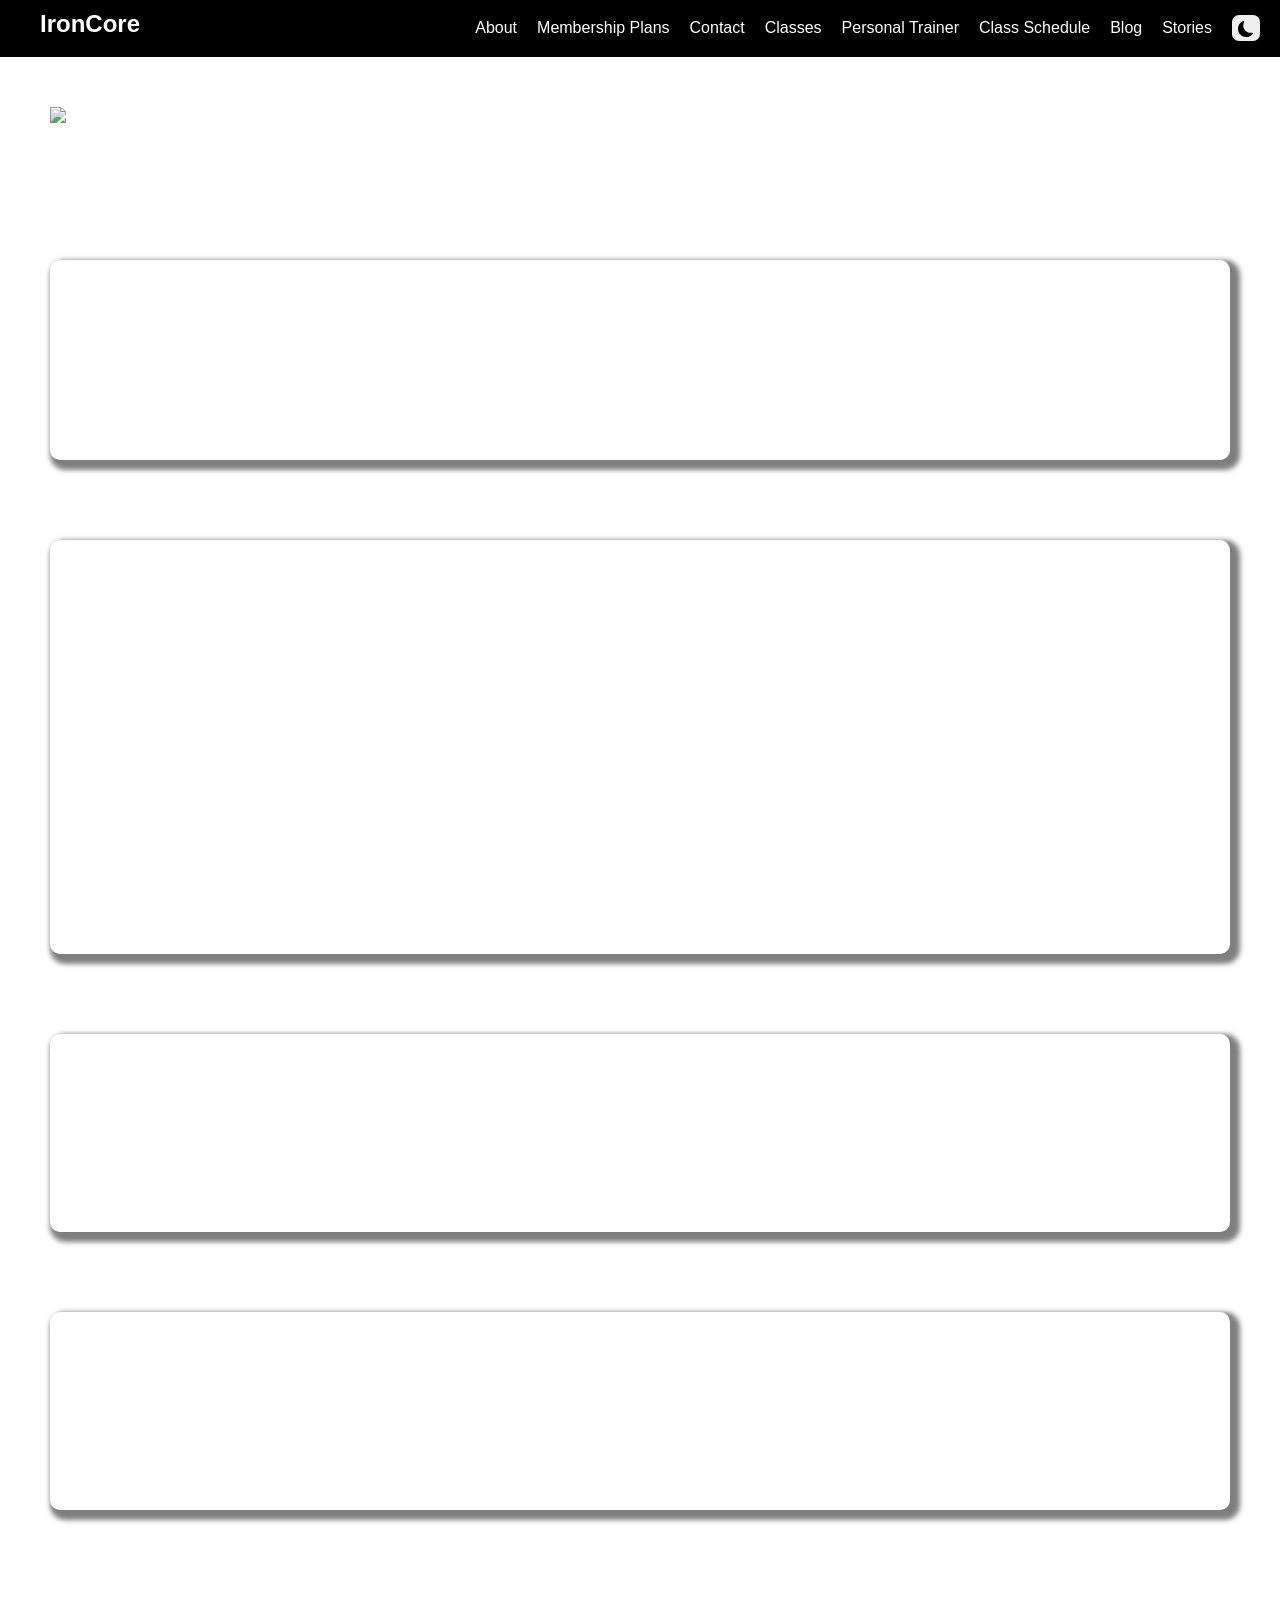
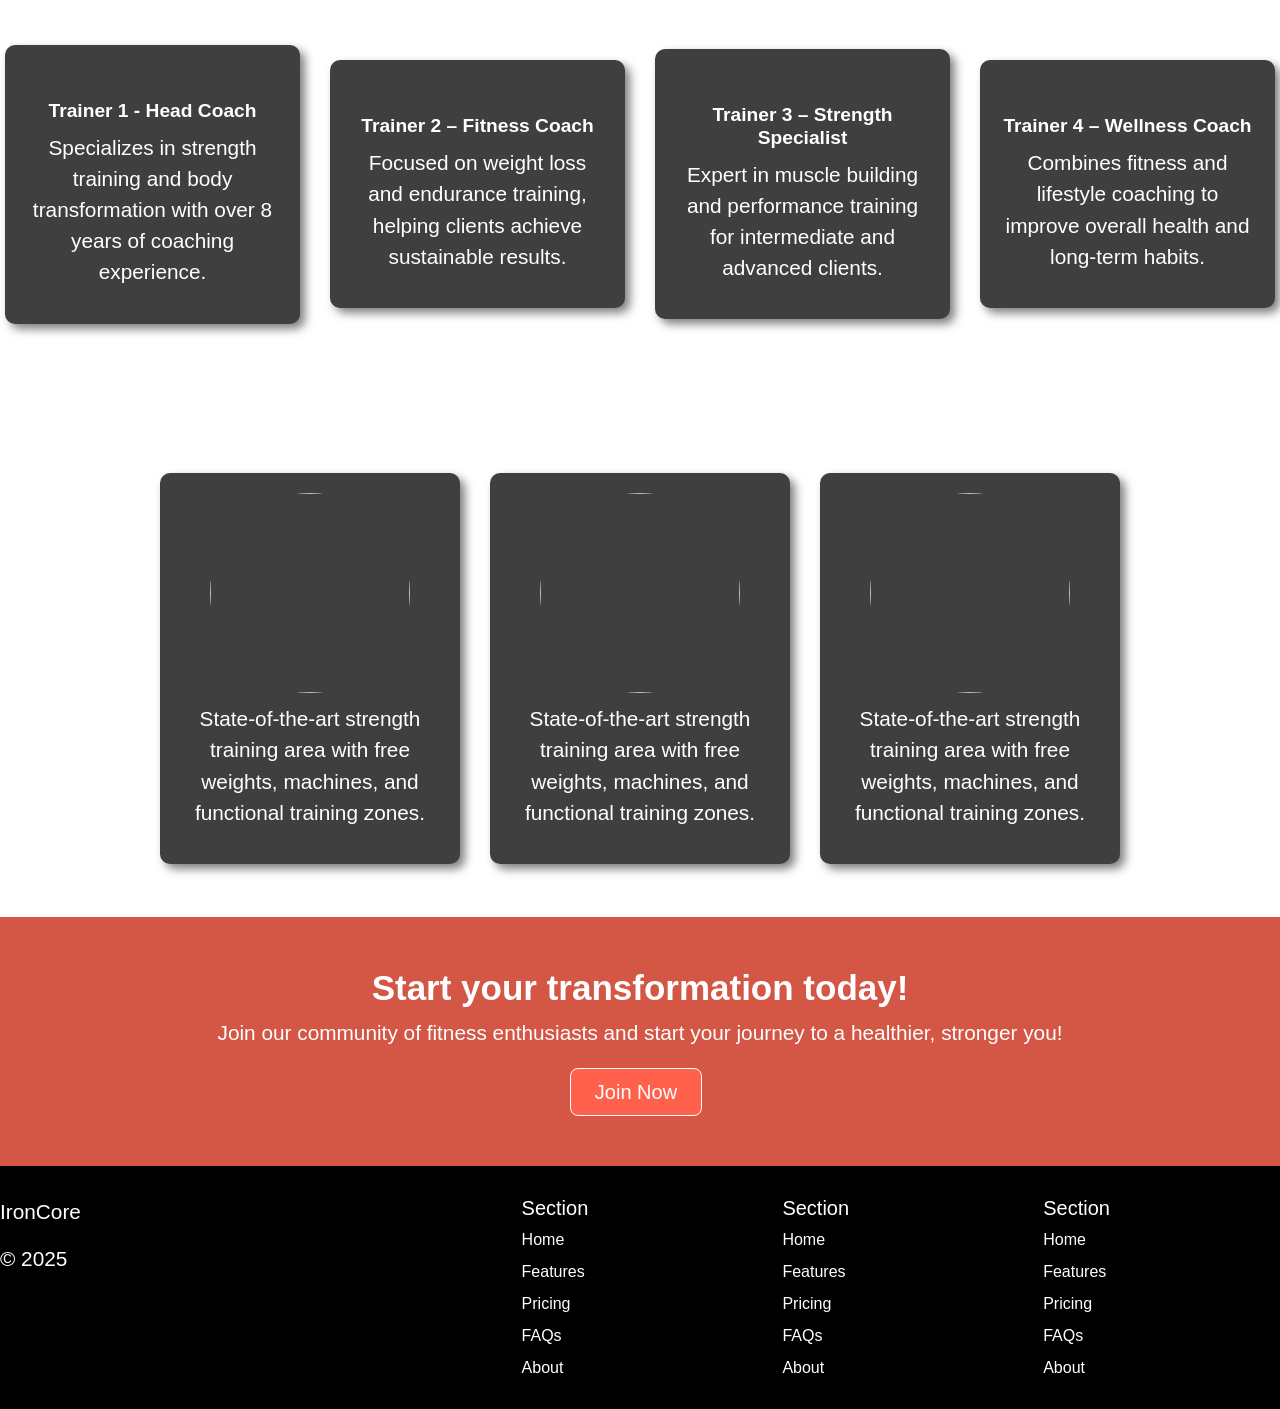
==== about.html @ df44e482 "Add files via upload" ====
<!DOCTYPE html>
<html lang="en">

<head>
    <meta charset="UTF-8">
    <meta name="viewport" content="width=device-width, initial-scale=1.0">
    <title>About</title>
    <link href="https://cdn.jsdelivr.net/npm/bootstrap@5.3.8/dist/css/bootstrap.min.css" rel="stylesheet"
        integrity="sha384-sRIl4kxILFvY47J16cr9ZwB07vP4J8+LH7qKQnuqkuIAvNWLzeN8tE5YBujZqJLB" crossorigin="anonymous">
    <link rel="stylesheet" href="style.css">
</head>

<body>
    <div class="header">
        <div class="header-left">
            <h3 class="logo"><a href="./index.html">IronCore </a></h3>
        </div>
        <div class="toggle">
            <button class="menu-toggle" aria-label="Toggle menu">☰</button>
        </div>
        <div>
            <ul class="Tlinks">
                <li><a class="headerlink" href="about.html">About</a></li>
                <li><a class="headerlink" href="membership.html">Membership Plans</a></li>
                <li><a class="headerlink" href="contact.html">Contact</a></li>
                <li><a class="headerlink" href="classes.html">Classes</a></li>
                <li><a class="headerlink" href="personaltrainer.html">Personal Trainer</a></li>
                <li><a class="headerlink" href="schedule.html">Class Schedule</a></li>
                <li><a class="headerlink" href="blog.html">Blog</a></li>
                <li><a class="headerlink" href="successstories.html">Stories</a></li>
                <li><button class="lightmode"><svg xmlns="http://www.w3.org/2000/svg" width="16" height="16"
                            fill="currentColor" class="bi bi-moon-fill" viewBox="0 0 16 16">
                            <path
                                d="M6 .278a.77.77 0 0 1 .08.858 7.2 7.2 0 0 0-.878 3.46c0 4.021 3.278 7.277 7.318 7.277q.792-.001 1.533-.16a.79.79 0 0 1 .81.316.73.73 0 0 1-.031.893A8.35 8.35 0 0 1 8.344 16C3.734 16 0 12.286 0 7.71 0 4.266 2.114 1.312 5.124.06A.75.75 0 0 1 6 .278" />
                        </svg></button></li>
            </ul>
        </div>
    </div>
    <div class="align-items-center info">
        <div class="header-pic"> <img src="images/Gym Photoshoot.png" class=" couple" alt="Bootstrap Themes"
                loading="lazy"> </div>
        <div class="about">
            <h2 class="fw-bold mb-3 about-header">Built for Those Who Want <br>More Than Average
            </h2>

        </div>
    </div>
    <div class="about">
        <div class="background">
            <p class="about-infotext story">At IronCore Fitness Club, we don’t believe in shortcuts <br>we believe in
                discipline,
                structure, and
                real transformation.
                <br>Our mission is to help you build strength, confidence, and a lifestyle you’re proud of.
            </p>
        </div>
    </div>

    <div class="background">
        <div class="header-text">
            <h2 class="header-text-text story-header">Our Story</h2>
        </div>
        <div>
            <p class="story">IronCore Fitness Club was founded with a simple goal to create a space where everyday
                people can achieve extraordinary
                results. <br> We saw too many gyms filled with confusion, lack of guidance, and inconsistent results. So
                we built something different
                a results-driven fitness environment focused on structure, accountability, and expert coaching. <br>
                From beginners taking their first step into fitness to experienced individuals pushing their limits,
                IronCore is
                designed to support every stage of your journey.</p>
        </div>
    </div>
    <div class="background">
        <div class="header-text">
            <h2 class="header-text-text story-header">Our Mission</h2>
        </div>
        <div>
            <p class="story">To help individuals unlock their full physical and mental potential through structured
                training, expert guidance, and a
                supportive fitness community.</p>
        </div>
    </div>
    <div class="background">
        <div class="header-text">
            <h2 class="header-text-text story-header">Our Vision</h2>
        </div>
        <div>
            <p class="story">To become a leading fitness brand known for delivering real, measurable transformations and
                redefining what it means to
                train with purpose..</p>
        </div>
    </div>
    <div>
        <div class="header-text">
            <h2 class="header-text-text story-header">Meet Our Coaches</h2>
        </div>
    </div>
    <div class="coaches mb-5">
        <div class="coach-card">
            <div><img src="images/Coach1.jfif" alt="" width="200px"></div>
            <div>
                <h3 class="coach-name">Trainer 1 - Head Coach</h3>
                <p>Specializes in strength training and body transformation with over 8 years of coaching experience.
                </p>
            </div>
        </div>
        <div class="coach-card">
            <div><img src="images/Coach1.jfif" alt="" width="200px"></div>
            <div>
                <h3 class="coach-name">Trainer 2 – Fitness Coach</h3>
                <p>Focused on weight loss and endurance training, helping clients achieve sustainable results.</p>
            </div>
        </div>
        <div class="coach-card">
            <div><img src="images/Coach1.jfif" alt="" width="200px"></div>
            <div>
                <h3 class="coach-name">Trainer 3 – Strength Specialist</h3>
                <p>Expert in muscle building and performance training for intermediate and advanced clients.</p>
            </div>
        </div>
        <div class="coach-card">
            <div><img src="images/Coach1.jfif" alt="" width="200px"></div>
            <div>
                <h3 class="coach-name">Trainer 4 – Wellness Coach</h3>
                <p>Combines fitness and lifestyle coaching to improve overall health and long-term habits.</p>
            </div>
        </div>
    </div>
    <div>
        <div class="header-text">
            <h2 class="header-text-text story-header">Our Facilities</h2>
        </div>
    </div>
    <div>
        <div class="header-text">
            <h3>Train in a space designed for performance and comfort.</h3>
        </div>
        <div class="coaches">
            <div class="train-card">
                <img src="" alt="" width="200px" height="200px" class="train-img">
                <p>State-of-the-art strength training area with free weights, machines, and functional training zones.
                </p>
            </div>
            <div class="train-card">
                <img src="" alt="" width="200px" height="200px" class="train-img">
                <p>State-of-the-art strength training area with free weights, machines, and functional training zones.
                </p>
            </div>
            <div class="train-card">
                <img src="" alt="" width="200px" height="200px" class="train-img">
                <p>State-of-the-art strength training area with free weights, machines, and functional training zones.
                </p>
            </div>
        </div>
    </div>
    <div class="ready mt-5">
        <div class="ready-text">
            <h3 class="header-text-text">Start your transformation today!</h3>
            <p>Join our community of fitness enthusiasts and start your journey to a healthier, stronger you!</p>
        </div>
        <div class="ready-buttons">
            <button type="button" class="btn btn-primary btn-lg px-4 me-md-2 bt1">Join Now</button>
        </div>
    </div>
    <footer class="row row-cols-md-5">
        <div class="mb-3">
            <p class="footer-text">IronCore</p>
            <p class="footer-text">© 2025</p>
        </div>
        <div class="col mb-3"></div>
        <div class="col mb-3">
            <h5>Section</h5>
            <ul class="nav flex-column">
                <li class="nav-item mb-2"><a href="#" class="nav-link p-0 footer-text">Home</a></li>
                <li class="nav-item mb-2"><a href="#" class="nav-link p-0 footer-text">Features</a></li>
                <li class="nav-item mb-2"><a href="#" class="nav-link p-0 footer-text">Pricing</a></li>
                <li class="nav-item mb-2"><a href="#" class="nav-link p-0 footer-text">FAQs</a></li>
                <li class="nav-item mb-2"><a href="#" class="nav-link p-0 footer-text">About</a></li>
            </ul>
        </div>
        <div class="col mb-3">
            <h5>Section</h5>
            <ul class="nav flex-column">
                <li class="nav-item mb-2"><a href="#" class="nav-link p-0 footer-text">Home</a></li>
                <li class="nav-item mb-2"><a href="#" class="nav-link p-0 footer-text">Features</a></li>
                <li class="nav-item mb-2"><a href="#" class="nav-link p-0 footer-text">Pricing</a></li>
                <li class="nav-item mb-2"><a href="#" class="nav-link p-0 footer-text">FAQs</a></li>
                <li class="nav-item mb-2"><a href="#" class="nav-link p-0 footer-text">About</a></li>
            </ul>
        </div>
        <div class="col mb-3">
            <h5>Section</h5>
            <ul class="nav flex-column">
                <li class="nav-item mb-2"><a href="#" class="nav-link p-0 footer-text">Home</a></li>
                <li class="nav-item mb-2"><a href="#" class="nav-link p-0 footer-text">Features</a></li>
                <li class="nav-item mb-2"><a href="#" class="nav-link p-0 footer-text">Pricing</a></li>
                <li class="nav-item mb-2"><a href="#" class="nav-link p-0 footer-text">FAQs</a></li>
                <li class="nav-item mb-2"><a href="#" class="nav-link p-0 footer-text">About</a></li>
            </ul>
        </div>
    </footer>
</body>
<script src="https://cdn.jsdelivr.net/npm/bootstrap@5.3.8/dist/js/bootstrap.bundle.min.js"
    integrity="sha384-FKyoEForCGlyvwx9Hj09JcYn3nv7wiPVlz7YYwJrWVcXK/BmnVDxM+D2scQbITxI"
    crossorigin="anonymous"></script>
<script src="/script.js"></script>

</html>
---- style.css ----
body {
    font-family: Arial, sans-serif;
    margin: 0;
    padding: 0;
    background-image: url('images/background1.jpg');
    background-repeat: no-repeat;
    background-size: cover;
    background-attachment: scroll;
}

p {
    font-size: 1.3rem;
}

.info {
    background-image: url('images/background.jpg');
    background-size: cover;
    background-repeat: no-repeat;
    color: white;
    height: fit-content;
    width: 100vw;
    display: flex;
}

.header {
    display: flex;
    justify-content: space-between;
    align-items: center;
    padding-left: 40px;
    padding-right: 20px;
    background-color: black;
    padding-top: 10px;
    padding-bottom: 10px;
    position: relative;
}

.header-left {
    display: flex;
    align-items: center;
    gap: 12px;
}

.menu-toggle {
    display: none;
    border: 1px solid white;
    background: transparent;
    color: white;
    font-size: 1.5rem;
    border-radius: 6px;
    width: 42px;
    height: 42px;
    cursor: pointer;
}

.header-pic {
    margin-right: 400px;
    margin-left: 50px;
}

.couple {
    width: 280px;
    height: auto;
}

.logo {
    color: white;
    font-size: 24px;
    font-weight: bold;
}

.Tlinks {
    list-style-type: none;
    display: flex;
    gap: 20px;
    align-items: center;
    margin: 0;
    padding: 0;
}

.Tlinks li {
    margin: 0;
}

a {
    color: white;
    text-decoration: none;
}

a:hover {
    background-color: rgb(212, 86, 69);
    padding: 5px;
    border-radius: 5px;
}

.infotext {
    color: white;
}

.bt1 {
    background-color: rgb(212, 86, 69);
    border: none;
}

.bt1:hover {
    background-color: rgb(255, 99, 71);
}

.bt2 {
    color: white;
    border-color: white;
}

.al {
    margin-top: 50px;
}

.header-text {
    color: white;
    text-align: center;
}

.why {
    margin-top: 50px;
}

.header-text-text {
    font-size: 35px;
    font-weight: bolder;
}

.container {
    background-color: none;
}

.card-body {
    /* Adjust the height of the card body to ensure all cards have the same height */
    min-height: 230px;
}

.cola {
    margin: 50px 0px;
    display: flex;
    gap: 50px;
    padding: 0px 150px;
}

.back {
    border-color: #b1b1b1;
    border-radius: 10px;
    box-shadow: 5px 5px 5px 5px rgba(0, 0, 0, 0.5);
    padding-bottom: 20px;
    padding-top: 20px;
}

.card-title {
    font-size: 20px;
    font-weight: bold;
    margin-bottom: 10px;
}

.card-img {
    /* Ensure all card images have the same height for a uniform look */
    max-height: 400px;
}

.card {
    background-color: rgb(51, 47, 47);
    color: white;
    box-shadow: 5px 5px 10px rgba(0, 0, 0, 0.5);
}

.slide {
    margin-top: 50px;
    margin-right: 50px;
    margin-left: 100px;
    align-items: center;
}

.d-block {
    max-height: 300px;
    max-width: 300px;
}

.carousel-item img {
    width: auto;
    margin-left: 420px;
}

.pricing {
    padding-right: 200px;
    padding-left: 200px;
}

.card {
    min-height: 350px;
}

.mid-card {
    /* everything with mid is modifying the middle pricing card in home page */
    background-color: rgb(212, 86, 69);
    color: white;
    box-shadow: 5px 5px 10px rgba(0, 0, 0, 0.5);
}

.mid {
    color: white;
    background-color: rgb(51, 47, 47);
}

.mid:hover {
    background-color: rgb(15, 9, 8);
    color: white;
}

.btn-primary {
    background-color: rgb(255, 97, 76);
    border: 1px solid rgb(255, 255, 255);
}

.btn-primary:hover {
    background-color: rgb(235, 65, 35);
}

.ready {
    background-color: rgb(212, 86, 69);
    color: white;
    padding-top: 50px;
    padding-bottom: 50px;
    text-align: center;
}

.ready-buttons {
    display: flex;
    justify-content: center;
    gap: 20px;
    margin-top: 20px;
}

.bt1:hover {
    background-color: rgb(255, 38, 0);
    color: white;
}

.bt2:hover {
    background-color: rgb(255, 255, 255);
    color: rgb(0, 0, 0);
}

footer {
    background-color: black;
    padding-top: 30px;
    padding-bottom: 5px;
}

.footer-text,
h5 {
    color: white;
}

.lightmode {
    border-radius: 25%;
    border: none;
}

@media (max-width: 6500px) and (max-width: 1024px) {
    body {
        padding: 0px;
        font-size: 0.8rem;
        margin: 0px;
    }

    .info {
        height: 200px;
    }

    .header-image {
        margin-top: 14px;
        max-width: 40vw;
        height: auto;
    }

    .header-pic {
        margin-right: 1px;
        margin-left: 5px;
    }

    .start {
        display: flex;
        flex-direction: column;
        align-items: center;
    }

    .infotext,
    .bt1,
    .bt2 {
        font-size: 0.8rem;
    }

    .bt1,
    .bt2 {
        width: 200px;
    }

    .buttons {
        padding-left: 0px;
    }

    .Tlinks {
        display: none;
        position: absolute;
        top: 60px;
        right: 5px;
        flex-direction: column;
        background-color: #000;
        border: 1px solid rgba(255, 255, 255, 0.2);
        border-radius: 8px;
        width: min(95vw, 160px);
        padding: 5px;
        z-index: 50;
    }

    .Tlinks.open {
        display: flex;
    }

    .Tlinks li {
        margin-bottom: 10px;
    }

    .menu-toggle {
        display: inline-flex;
        justify-content: center;
        position: absolute;
        top: 12px;
        right: 12px;
    }

    .slide {
        margin-right: 0px;
        margin-left: 0px;
        margin-top: 40px;
    }

    .carousel-item img {
        margin-left: 90px;
        max-width: 200px
    }

    .pricing {
        padding-right: 0px;
        padding-left: 0px;
        margin: 40px;
    }

    .card {
        max-height: 1000px;
        margin-right: auto 30px;
    }

    .header-text-text {
        font-size: 1.5rem;
    }

    .ready {
        padding: 20px 30px;
        width: 100%;
    }

    .ready-buttons {
        gap: 10px;
        padding-right: 10px;
        padding-left: 10px;
    }

    .ready-buttons .bt1,
    .ready-buttons .bt2 {
        width: 200px;
    }

    .header-text {
        margin-top: 40px;
    }

    .al {
        margin: 40px 30px;
    }

    footer {
        padding-left: 20px;
        display: flex;
        flex-direction: row;
    }

    .cola {
        display: block;
        padding: 0px 20px;
        margin-top: 20px;
    }
}

/* Tablet and iPad styles */
@media (min-width: 600px) and (max-width: 1024px) {
    body {
        font-size: 0.9rem;
    }

    .header {
        padding-left: 20px;
        padding-right: 20px;
    }

    .menu-toggle {
        display: inline-flex;
        position: absolute;
        top: 12px;
        right: 12px;
        justify-content: center;
    }

    .Tlinks {
        display: none;
        position: absolute;
        top: 60px;
        right: 5px;
        flex-direction: column;
        background-color: #000;
        border: 1px solid rgba(255, 255, 255, 0.2);
        border-radius: 8px;
        width: min(95vw, 220px);
        padding: 5px;
        z-index: 50;
    }

    .Tlinks.open {
        display: flex;
    }

    .info {
        flex-direction: column;
        align-items: center;
        gap: 16px;
    }

    .header-pic {
        width: 100%;
        max-width: 600px;
        margin: 0 auto;
        display: flex;
        justify-content: center;
        align-items: stretch;
    }

    .header-image {
        width: 100%;
        height: 100%;
        object-fit: cover;
        max-height: 380px;
    }

    .start {
        width: 100%;
        text-align: center;
    }
}

/*about page*/
.about {
    text-align: center;
    color: white;
    font-size: 1.5rem;
    margin-top: 30px;
}

.background {
    margin: 80px 50px;
    border-color: #b1b1b1;
    border-radius: 10px;
    box-shadow: 5px 5px 5px 5px rgba(0, 0, 0, 0.5);
    padding-bottom: 20px;
    padding-top: 20px;
}

.story-header {
    margin-top: 20px;
}

.header-text {
    margin-top: 0px;
}

.story {
    color: white;
    font-size: 1.5rem;
    text-align: center;
    word-spacing: 5px;
    padding: 0px 150px;
}

.coaches {
    display: flex;
    flex-direction: row;
    justify-content: center;
    align-items: center;
    gap: 30px;
    padding: 5px;
}

.coach-card {
    background-color: rgb(63, 63, 63);
    color: white;
    box-shadow: 5px 5px 10px rgba(0, 0, 0, 0.5);
    border-radius: 10px;
    padding: 20px;
    width: 300px;
    max-height: 430px;
    text-align: center;
    transition: ease-in-out 0.3s;
}

.coach-card:hover {
    color: white;
    transform: scale(1.05);
}

.coach-name {
    font-size: 1.2rem;
    font-weight: bold;
    margin: 10px 0px;
}

.train-card {
    background-color: rgb(63, 63, 63);
    color: white;
    box-shadow: 5px 5px 10px rgba(0, 0, 0, 0.5);
    border-radius: 10px;
    padding: 20px;
    width: 300px;
    max-height: fit-content;
    text-align: center;
}

.train-img {
    background-color: rgb(63, 63, 63);
    border-radius: 50%;
    margin-bottom: 10px;
}

@media (max-width: 600px) and (max-width: 1024px) {
    .about-intro {
        max-height: 10px;
    }

    .couple {
        width: 220px;
        height: auto;
    }

    .about-header {
        font-size: 1.1rem;
        font-weight: bolder;
    }

    .about {
        font-size: 1rem;
        padding: 0px 20px;
    }

    .story {
        font-size: 1rem;
        padding: 0px 30px;
    }

    .background {
        margin: 30px 30px;
    }

    .coaches {
        flex-direction: column;
        gap: 20px;
    }

    .coach-card {
        padding: 5px 10px;
        max-height: fit-content;
    }
}
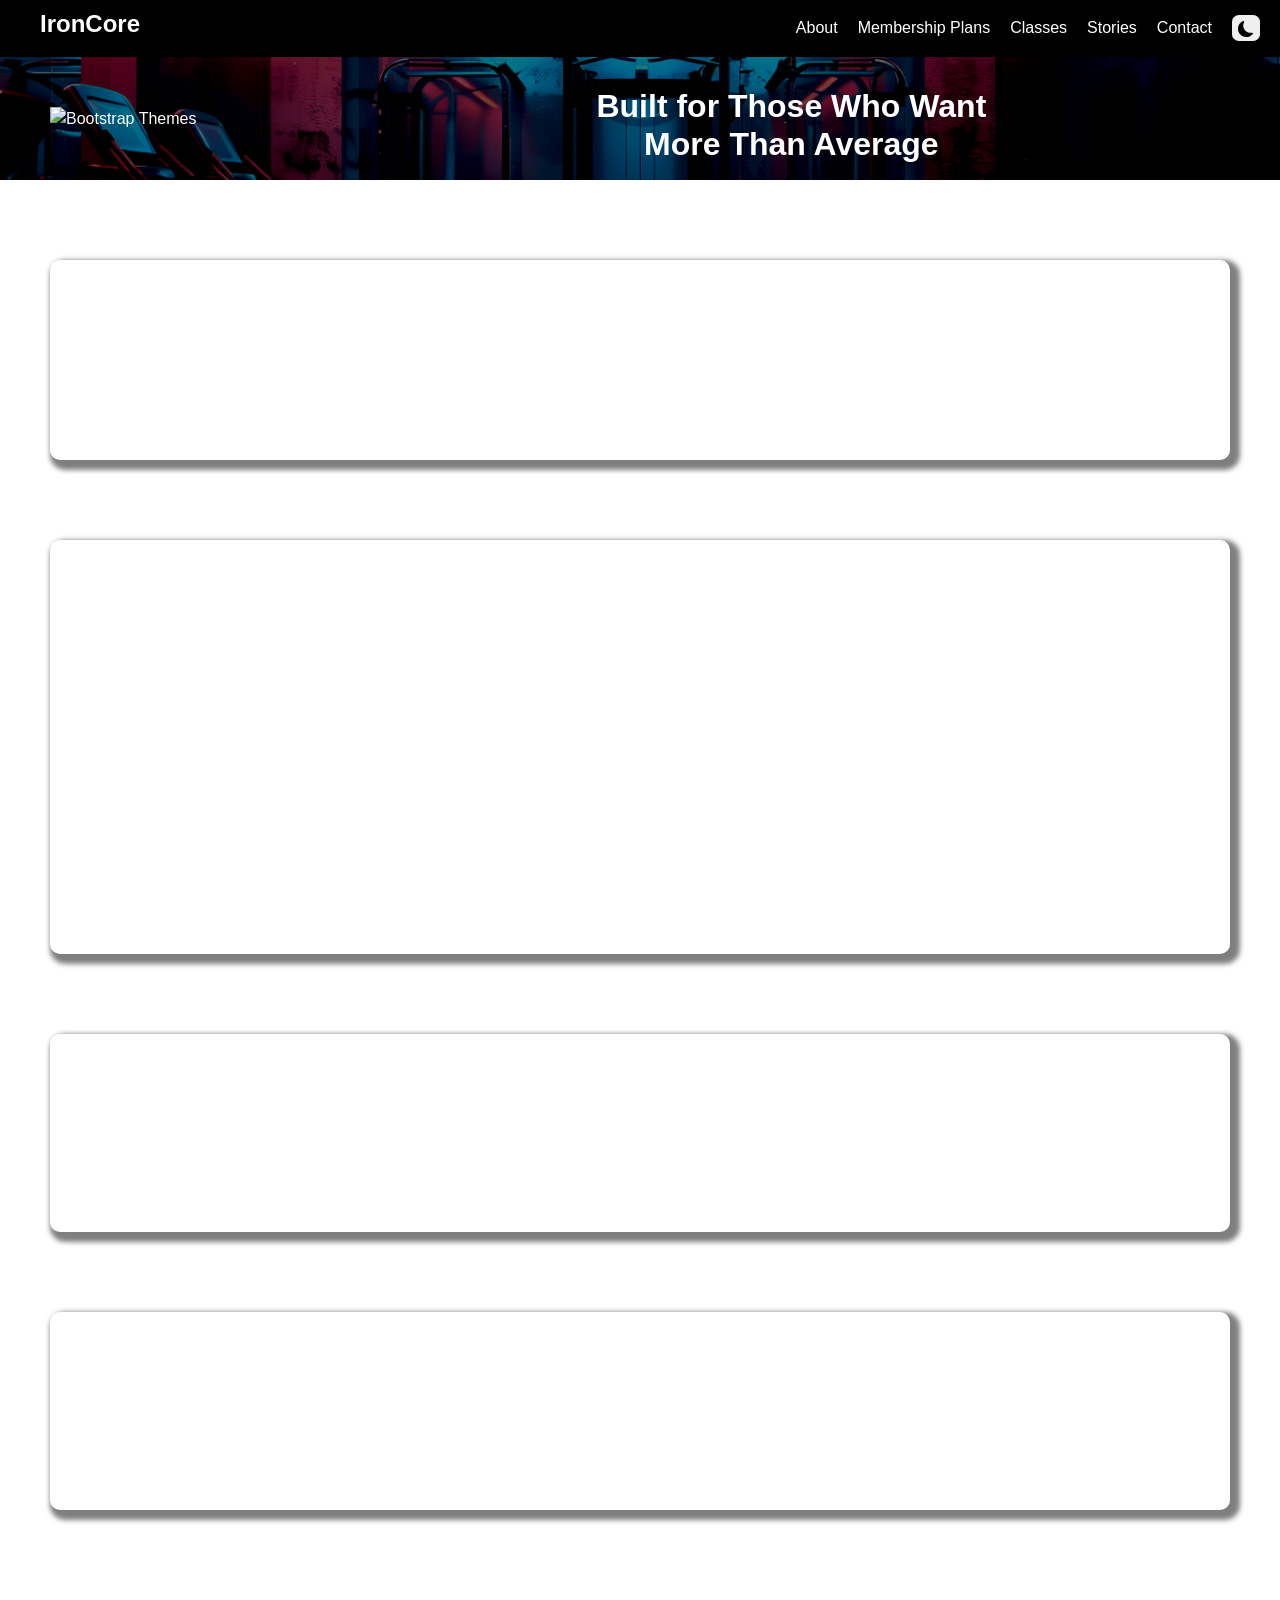
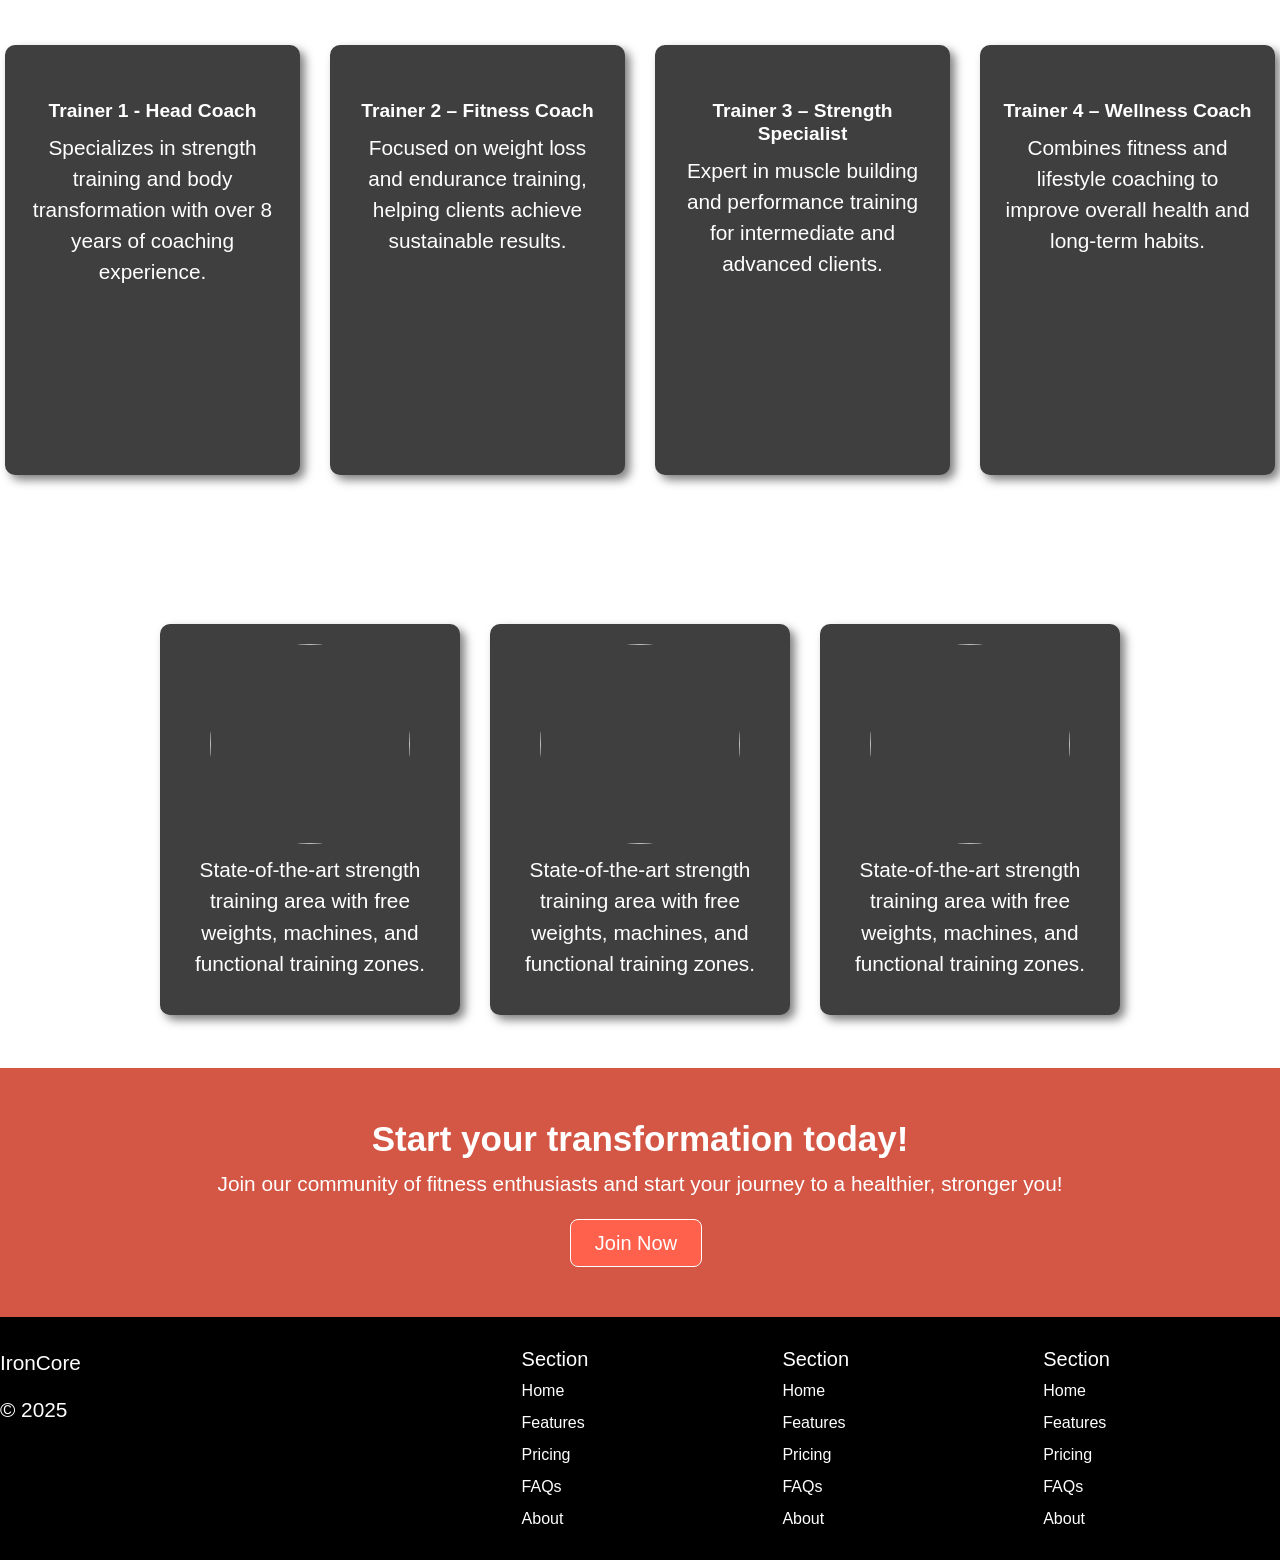
==== commit 80eed960: "the first three pages of my gym website" ====
--- a/about.html
+++ b/about.html
@@ -20,14 +20,11 @@
         </div>
         <div>
             <ul class="Tlinks">
-                <li><a class="headerlink" href="about.html">About</a></li>
-                <li><a class="headerlink" href="membership.html">Membership Plans</a></li>
-                <li><a class="headerlink" href="contact.html">Contact</a></li>
-                <li><a class="headerlink" href="classes.html">Classes</a></li>
-                <li><a class="headerlink" href="personaltrainer.html">Personal Trainer</a></li>
-                <li><a class="headerlink" href="schedule.html">Class Schedule</a></li>
-                <li><a class="headerlink" href="blog.html">Blog</a></li>
-                <li><a class="headerlink" href="successstories.html">Stories</a></li>
+                <li><a class="headerlink" href="/about.html">About</a></li>
+                <li><a class="headerlink" href="/membership.html">Membership Plans</a></li>
+                <li><a class="headerlink" href="/classes.html">Classes</a></li>
+                <li><a class="headerlink" href="/successstories.html">Stories</a></li>
+                <li><a class="headerlink" href="/contact.html">Contact</a></li>
                 <li><button class="lightmode"><svg xmlns="http://www.w3.org/2000/svg" width="16" height="16"
                             fill="currentColor" class="bi bi-moon-fill" viewBox="0 0 16 16">
                             <path
@@ -37,7 +34,7 @@
         </div>
     </div>
     <div class="align-items-center info">
-        <div class="header-pic"> <img src="images/Gym Photoshoot.png" class=" couple" alt="Bootstrap Themes"
+        <div class="header-pic"> <img src="images/Gym Photoshoot.png" class="couple" alt="Bootstrap Themes"
                 loading="lazy"> </div>
         <div class="about">
             <h2 class="fw-bold mb-3 about-header">Built for Those Who Want <br>More Than Average
--- a/style.css
+++ b/style.css
@@ -1,586 +1,636 @@
-body {
-    font-family: Arial, sans-serif;
-    margin: 0;
-    padding: 0;
-    background-image: url('images/background1.jpg');
-    background-repeat: no-repeat;
-    background-size: cover;
-    background-attachment: scroll;
-}
-
-p {
-    font-size: 1.3rem;
-}
-
-.info {
-    background-image: url('images/background.jpg');
-    background-size: cover;
-    background-repeat: no-repeat;
-    color: white;
-    height: fit-content;
-    width: 100vw;
-    display: flex;
-}
-
-.header {
-    display: flex;
-    justify-content: space-between;
-    align-items: center;
-    padding-left: 40px;
-    padding-right: 20px;
-    background-color: black;
-    padding-top: 10px;
-    padding-bottom: 10px;
-    position: relative;
-}
-
-.header-left {
-    display: flex;
-    align-items: center;
-    gap: 12px;
-}
-
-.menu-toggle {
-    display: none;
-    border: 1px solid white;
-    background: transparent;
-    color: white;
-    font-size: 1.5rem;
-    border-radius: 6px;
-    width: 42px;
-    height: 42px;
-    cursor: pointer;
-}
-
-.header-pic {
-    margin-right: 400px;
-    margin-left: 50px;
-}
-
-.couple {
-    width: 280px;
-    height: auto;
-}
-
-.logo {
-    color: white;
-    font-size: 24px;
-    font-weight: bold;
-}
-
-.Tlinks {
-    list-style-type: none;
-    display: flex;
-    gap: 20px;
-    align-items: center;
-    margin: 0;
-    padding: 0;
-}
-
-.Tlinks li {
-    margin: 0;
-}
-
-a {
-    color: white;
-    text-decoration: none;
-}
-
-a:hover {
-    background-color: rgb(212, 86, 69);
-    padding: 5px;
-    border-radius: 5px;
-}
-
-.infotext {
-    color: white;
-}
-
-.bt1 {
-    background-color: rgb(212, 86, 69);
-    border: none;
-}
-
-.bt1:hover {
-    background-color: rgb(255, 99, 71);
-}
-
-.bt2 {
-    color: white;
-    border-color: white;
-}
-
-.al {
-    margin-top: 50px;
-}
-
-.header-text {
-    color: white;
-    text-align: center;
-}
-
-.why {
-    margin-top: 50px;
-}
-
-.header-text-text {
-    font-size: 35px;
-    font-weight: bolder;
-}
-
-.container {
-    background-color: none;
-}
-
-.card-body {
-    /* Adjust the height of the card body to ensure all cards have the same height */
-    min-height: 230px;
-}
-
-.cola {
-    margin: 50px 0px;
-    display: flex;
-    gap: 50px;
-    padding: 0px 150px;
-}
-
-.back {
-    border-color: #b1b1b1;
-    border-radius: 10px;
-    box-shadow: 5px 5px 5px 5px rgba(0, 0, 0, 0.5);
-    padding-bottom: 20px;
-    padding-top: 20px;
-}
-
-.card-title {
-    font-size: 20px;
-    font-weight: bold;
-    margin-bottom: 10px;
-}
-
-.card-img {
-    /* Ensure all card images have the same height for a uniform look */
-    max-height: 400px;
-}
-
-.card {
-    background-color: rgb(51, 47, 47);
-    color: white;
-    box-shadow: 5px 5px 10px rgba(0, 0, 0, 0.5);
-}
-
-.slide {
-    margin-top: 50px;
-    margin-right: 50px;
-    margin-left: 100px;
-    align-items: center;
-}
-
-.d-block {
-    max-height: 300px;
-    max-width: 300px;
-}
-
-.carousel-item img {
-    width: auto;
-    margin-left: 420px;
-}
-
-.pricing {
-    padding-right: 200px;
-    padding-left: 200px;
-}
-
-.card {
-    min-height: 350px;
-}
-
-.mid-card {
-    /* everything with mid is modifying the middle pricing card in home page */
-    background-color: rgb(212, 86, 69);
-    color: white;
-    box-shadow: 5px 5px 10px rgba(0, 0, 0, 0.5);
-}
-
-.mid {
-    color: white;
-    background-color: rgb(51, 47, 47);
-}
-
-.mid:hover {
-    background-color: rgb(15, 9, 8);
-    color: white;
-}
-
-.btn-primary {
-    background-color: rgb(255, 97, 76);
-    border: 1px solid rgb(255, 255, 255);
-}
-
-.btn-primary:hover {
-    background-color: rgb(235, 65, 35);
-}
-
-.ready {
-    background-color: rgb(212, 86, 69);
-    color: white;
-    padding-top: 50px;
-    padding-bottom: 50px;
-    text-align: center;
-}
-
-.ready-buttons {
-    display: flex;
-    justify-content: center;
-    gap: 20px;
-    margin-top: 20px;
-}
-
-.bt1:hover {
-    background-color: rgb(255, 38, 0);
-    color: white;
-}
-
-.bt2:hover {
-    background-color: rgb(255, 255, 255);
-    color: rgb(0, 0, 0);
-}
-
-footer {
-    background-color: black;
-    padding-top: 30px;
-    padding-bottom: 5px;
-}
-
-.footer-text,
-h5 {
-    color: white;
-}
-
-.lightmode {
-    border-radius: 25%;
-    border: none;
-}
-
-@media (max-width: 6500px) and (max-width: 1024px) {
-    body {
-        padding: 0px;
-        font-size: 0.8rem;
-        margin: 0px;
-    }
-
-    .info {
-        height: 200px;
-    }
-
-    .header-image {
-        margin-top: 14px;
-        max-width: 40vw;
-        height: auto;
-    }
-
-    .header-pic {
-        margin-right: 1px;
-        margin-left: 5px;
-    }
-
-    .start {
-        display: flex;
-        flex-direction: column;
-        align-items: center;
-    }
-
-    .infotext,
-    .bt1,
-    .bt2 {
-        font-size: 0.8rem;
-    }
-
-    .bt1,
-    .bt2 {
-        width: 200px;
-    }
-
-    .buttons {
-        padding-left: 0px;
-    }
-
-    .Tlinks {
-        display: none;
-        position: absolute;
-        top: 60px;
-        right: 5px;
-        flex-direction: column;
-        background-color: #000;
-        border: 1px solid rgba(255, 255, 255, 0.2);
-        border-radius: 8px;
-        width: min(95vw, 160px);
-        padding: 5px;
-        z-index: 50;
-    }
-
-    .Tlinks.open {
-        display: flex;
-    }
-
-    .Tlinks li {
-        margin-bottom: 10px;
-    }
-
-    .menu-toggle {
-        display: inline-flex;
-        justify-content: center;
-        position: absolute;
-        top: 12px;
-        right: 12px;
-    }
-
-    .slide {
-        margin-right: 0px;
-        margin-left: 0px;
-        margin-top: 40px;
-    }
-
-    .carousel-item img {
-        margin-left: 90px;
-        max-width: 200px
-    }
-
-    .pricing {
-        padding-right: 0px;
-        padding-left: 0px;
-        margin: 40px;
-    }
-
-    .card {
-        max-height: 1000px;
-        margin-right: auto 30px;
-    }
-
-    .header-text-text {
-        font-size: 1.5rem;
-    }
-
-    .ready {
-        padding: 20px 30px;
-        width: 100%;
-    }
-
-    .ready-buttons {
-        gap: 10px;
-        padding-right: 10px;
-        padding-left: 10px;
-    }
-
-    .ready-buttons .bt1,
-    .ready-buttons .bt2 {
-        width: 200px;
-    }
-
-    .header-text {
-        margin-top: 40px;
-    }
-
-    .al {
-        margin: 40px 30px;
-    }
-
-    footer {
-        padding-left: 20px;
-        display: flex;
-        flex-direction: row;
-    }
-
-    .cola {
-        display: block;
-        padding: 0px 20px;
-        margin-top: 20px;
-    }
-}
-
-/* Tablet and iPad styles */
-@media (min-width: 600px) and (max-width: 1024px) {
-    body {
-        font-size: 0.9rem;
-    }
-
-    .header {
-        padding-left: 20px;
-        padding-right: 20px;
-    }
-
-    .menu-toggle {
-        display: inline-flex;
-        position: absolute;
-        top: 12px;
-        right: 12px;
-        justify-content: center;
-    }
-
-    .Tlinks {
-        display: none;
-        position: absolute;
-        top: 60px;
-        right: 5px;
-        flex-direction: column;
-        background-color: #000;
-        border: 1px solid rgba(255, 255, 255, 0.2);
-        border-radius: 8px;
-        width: min(95vw, 220px);
-        padding: 5px;
-        z-index: 50;
-    }
-
-    .Tlinks.open {
-        display: flex;
-    }
-
-    .info {
-        flex-direction: column;
-        align-items: center;
-        gap: 16px;
-    }
-
-    .header-pic {
-        width: 100%;
-        max-width: 600px;
-        margin: 0 auto;
-        display: flex;
-        justify-content: center;
-        align-items: stretch;
-    }
-
-    .header-image {
-        width: 100%;
-        height: 100%;
-        object-fit: cover;
-        max-height: 380px;
-    }
-
-    .start {
-        width: 100%;
-        text-align: center;
-    }
-}
-
-/*about page*/
-.about {
-    text-align: center;
-    color: white;
-    font-size: 1.5rem;
-    margin-top: 30px;
-}
-
-.background {
-    margin: 80px 50px;
-    border-color: #b1b1b1;
-    border-radius: 10px;
-    box-shadow: 5px 5px 5px 5px rgba(0, 0, 0, 0.5);
-    padding-bottom: 20px;
-    padding-top: 20px;
-}
-
-.story-header {
-    margin-top: 20px;
-}
-
-.header-text {
-    margin-top: 0px;
-}
-
-.story {
-    color: white;
-    font-size: 1.5rem;
-    text-align: center;
-    word-spacing: 5px;
-    padding: 0px 150px;
-}
-
-.coaches {
-    display: flex;
-    flex-direction: row;
-    justify-content: center;
-    align-items: center;
-    gap: 30px;
-    padding: 5px;
-}
-
-.coach-card {
-    background-color: rgb(63, 63, 63);
-    color: white;
-    box-shadow: 5px 5px 10px rgba(0, 0, 0, 0.5);
-    border-radius: 10px;
-    padding: 20px;
-    width: 300px;
-    max-height: 430px;
-    text-align: center;
-    transition: ease-in-out 0.3s;
-}
-
-.coach-card:hover {
-    color: white;
-    transform: scale(1.05);
-}
-
-.coach-name {
-    font-size: 1.2rem;
-    font-weight: bold;
-    margin: 10px 0px;
-}
-
-.train-card {
-    background-color: rgb(63, 63, 63);
-    color: white;
-    box-shadow: 5px 5px 10px rgba(0, 0, 0, 0.5);
-    border-radius: 10px;
-    padding: 20px;
-    width: 300px;
-    max-height: fit-content;
-    text-align: center;
-}
-
-.train-img {
-    background-color: rgb(63, 63, 63);
-    border-radius: 50%;
-    margin-bottom: 10px;
-}
-
-@media (max-width: 600px) and (max-width: 1024px) {
-    .about-intro {
-        max-height: 10px;
-    }
-
-    .couple {
-        width: 220px;
-        height: auto;
-    }
-
-    .about-header {
-        font-size: 1.1rem;
-        font-weight: bolder;
-    }
-
-    .about {
-        font-size: 1rem;
-        padding: 0px 20px;
-    }
-
-    .story {
-        font-size: 1rem;
-        padding: 0px 30px;
-    }
-
-    .background {
-        margin: 30px 30px;
-    }
-
-    .coaches {
-        flex-direction: column;
-        gap: 20px;
-    }
-
-    .coach-card {
-        padding: 5px 10px;
-        max-height: fit-content;
-    }
+body {
+    font-family: Arial, sans-serif;
+    margin: 0;
+    padding: 0;
+    background-image: url('images/backgroung1.png');
+    background-repeat: no-repeat;
+    background-size: cover;
+    background-attachment: scroll;
+}
+
+p {
+    font-size: 1.3rem;
+}
+
+.info {
+    background-image: url('images/background2.png');
+    background-size: cover;
+    background-repeat: no-repeat;
+    color: white;
+    height: fit-content;
+    width: 100vw;
+    display: flex;
+}
+
+.header {
+    display: flex;
+    justify-content: space-between;
+    align-items: center;
+    padding-left: 40px;
+    padding-right: 20px;
+    background-color: black;
+    padding-top: 10px;
+    padding-bottom: 10px;
+    position: relative;
+}
+
+.header-left {
+    display: flex;
+    align-items: center;
+    gap: 12px;
+}
+
+.menu-toggle {
+    display: none;
+    border: 1px solid white;
+    background: transparent;
+    color: white;
+    font-size: 1.5rem;
+    border-radius: 6px;
+    width: 42px;
+    height: 42px;
+    cursor: pointer;
+}
+
+.header-pic {
+    margin-right: 400px;
+    margin-left: 50px;
+}
+
+.couple {
+    width: 280px;
+    height: auto;
+}
+
+.logo {
+    color: white;
+    font-size: 24px;
+    font-weight: bold;
+}
+
+.Tlinks {
+    list-style-type: none;
+    display: flex;
+    gap: 20px;
+    align-items: center;
+    margin: 0;
+    padding: 0;
+}
+
+.Tlinks li {
+    margin: 0;
+}
+
+a {
+    color: white;
+    text-decoration: none;
+}
+
+a:hover {
+    background-color: rgb(212, 86, 69);
+    padding: 5px;
+    border-radius: 5px;
+}
+
+.infotext {
+    color: white;
+}
+
+.bt1 {
+    background-color: rgb(212, 86, 69);
+    border: none;
+}
+
+.bt1:hover {
+    background-color: rgb(255, 99, 71);
+}
+
+.bt2 {
+    color: white;
+    border-color: white;
+}
+
+.al {
+    margin-top: 50px;
+}
+
+.header-text {
+    color: white;
+    text-align: center;
+}
+
+.why {
+    margin-top: 50px;
+}
+
+.header-text-text {
+    font-size: 35px;
+    font-weight: bolder;
+}
+
+.container {
+    background-color: none;
+}
+
+.card-body {
+    /* Adjust the height of the card body to ensure all cards have the same height */
+    min-height: 230px;
+}
+
+.cola {
+    margin: 50px 0px;
+    display: flex;
+    gap: 50px;
+    padding: 0px 150px;
+}
+
+.back {
+    border-color: #b1b1b1;
+    border-radius: 10px;
+    box-shadow: 5px 5px 5px 5px rgba(0, 0, 0, 0.5);
+    padding-bottom: 20px;
+    padding-top: 20px;
+}
+
+.card-title {
+    font-size: 20px;
+    font-weight: bold;
+    margin-bottom: 10px;
+}
+
+.card-img {
+    /* Ensure all card images have the same height for a uniform look */
+    max-height: 400px;
+}
+
+.card {
+    background-color: rgb(51, 47, 47);
+    color: white;
+    box-shadow: 5px 5px 10px rgba(0, 0, 0, 0.5);
+}
+
+.slide {
+    margin-top: 50px;
+    margin-right: 50px;
+    margin-left: 100px;
+    align-items: center;
+}
+
+.d-block {
+    max-height: 300px;
+    max-width: 300px;
+}
+
+.carousel-item img {
+    width: auto;
+    margin-left: 420px;
+}
+
+.pricing {
+    padding-right: 200px;
+    padding-left: 200px;
+}
+
+.card {
+    min-height: 350px;
+}
+
+.mid-card {
+    /* everything with mid is modifying the middle pricing card in home page */
+    background-color: rgb(212, 86, 69);
+    color: white;
+    box-shadow: 5px 5px 10px rgba(0, 0, 0, 0.5);
+}
+
+.mid {
+    color: white;
+    background-color: rgb(51, 47, 47);
+}
+
+.mid:hover {
+    background-color: rgb(15, 9, 8);
+    color: white;
+}
+
+.btn-primary {
+    background-color: rgb(255, 97, 76);
+    border: 1px solid rgb(255, 255, 255);
+}
+
+.btn-primary:hover {
+    background-color: rgb(235, 65, 35);
+}
+
+.ready {
+    background-color: rgb(212, 86, 69);
+    color: white;
+    padding-top: 50px;
+    padding-bottom: 50px;
+    text-align: center;
+}
+
+.ready-buttons {
+    display: flex;
+    justify-content: center;
+    gap: 20px;
+    margin-top: 20px;
+}
+
+.bt1:hover {
+    background-color: rgb(255, 38, 0);
+    color: white;
+}
+
+.bt2:hover {
+    background-color: rgb(255, 255, 255);
+    color: rgb(0, 0, 0);
+}
+
+footer {
+    background-color: black;
+    padding-top: 30px;
+    padding-bottom: 5px;
+}
+
+.footer-text,
+h5 {
+    color: white;
+}
+
+.lightmode {
+    border-radius: 25%;
+    border: none;
+}
+
+@media (max-width: 600px) {
+    body {
+        padding: 0px;
+        font-size: 0.8rem;
+        margin: 0px;
+    }
+
+    .info {
+        height: 200px;
+    }
+
+    .header-image {
+        margin-top: 14px;
+        max-width: 40vw;
+        height: auto;
+    }
+
+    .header-pic {
+        margin-right: 1px;
+        margin-left: 5px;
+    }
+
+    .start {
+        display: flex;
+        flex-direction: column;
+        align-items: center;
+    }
+
+    .infotext,
+    .bt1,
+    .bt2 {
+        font-size: 0.8rem;
+    }
+
+    .bt1,
+    .bt2 {
+        width: 200px;
+    }
+
+    .buttons {
+        padding-left: 0px;
+    }
+
+    .Tlinks {
+        display: none;
+        position: absolute;
+        top: 60px;
+        right: 5px;
+        flex-direction: column;
+        background-color: #000;
+        border: 1px solid rgba(255, 255, 255, 0.2);
+        border-radius: 8px;
+        width: min(95vw, 160px);
+        padding: 5px;
+        z-index: 50;
+    }
+
+    .Tlinks.open {
+        display: flex;
+    }
+
+    .Tlinks li {
+        margin-bottom: 10px;
+    }
+
+    .menu-toggle {
+        display: inline-flex;
+        justify-content: center;
+        position: absolute;
+        top: 12px;
+        right: 12px;
+    }
+
+    .slide {
+        margin-right: 0px;
+        margin-left: 0px;
+        margin-top: 40px;
+    }
+
+    .carousel-item img {
+        margin-left: 90px;
+        max-width: 200px
+    }
+
+    .pricing {
+        padding-right: 0px;
+        padding-left: 0px;
+        margin: 40px;
+    }
+
+    .couple {
+        max-height: 200px;
+    }
+
+    .card {
+        max-height: 1000px;
+        margin-right: auto 30px;
+    }
+
+    .header-text-text {
+        font-size: 1.5rem;
+    }
+
+    .ready {
+        padding: 20px 30px;
+        width: 100%;
+    }
+
+    .ready-buttons {
+        gap: 10px;
+        padding-right: 10px;
+        padding-left: 10px;
+    }
+
+    .ready-buttons .bt1,
+    .ready-buttons .bt2 {
+        width: 200px;
+    }
+
+    .header-text {
+        margin-top: 40px;
+    }
+
+    .al {
+        margin: 40px 30px;
+    }
+
+    footer {
+        padding-left: 20px;
+        display: flex;
+        flex-direction: row;
+    }
+
+    .cola {
+        display: block;
+        padding: 0px 20px;
+        margin-top: 20px;
+    }
+}
+
+/* Tablet and iPad styles */
+
+
+/*about page*/
+.about {
+    text-align: center;
+    color: white;
+    font-size: 1.5rem;
+    margin-top: 30px;
+}
+
+.background {
+    margin: 80px 50px;
+    border-color: #b1b1b1;
+    border-radius: 10px;
+    box-shadow: 5px 5px 5px 5px rgba(0, 0, 0, 0.5);
+    padding-bottom: 20px;
+    padding-top: 20px;
+}
+
+.story-header {
+    margin-top: 20px;
+}
+
+.header-text {
+    margin-top: 0px;
+}
+
+.story {
+    color: white;
+    font-size: 1.5rem;
+    text-align: center;
+    word-spacing: 5px;
+    padding: 0px 150px;
+}
+
+.coaches {
+    display: flex;
+    flex-direction: row;
+    justify-content: center;
+    align-items: center;
+    gap: 30px;
+    padding: 5px;
+}
+
+.coach-card {
+    background-color: rgb(63, 63, 63);
+    color: white;
+    box-shadow: 5px 5px 10px rgba(0, 0, 0, 0.5);
+    border-radius: 10px;
+    padding: 20px;
+    width: 300px;
+    min-height: 430px;
+    text-align: center;
+    transition: ease-in-out 0.3s;
+}
+
+.coach-card:hover {
+    color: white;
+    transform: scale(1.05);
+}
+
+.coach-name {
+    font-size: 1.2rem;
+    font-weight: bold;
+    margin: 10px 0px;
+}
+
+.train-card {
+    background-color: rgb(63, 63, 63);
+    color: white;
+    box-shadow: 5px 5px 10px rgba(0, 0, 0, 0.5);
+    border-radius: 10px;
+    padding: 20px;
+    width: 300px;
+    max-height: fit-content;
+    text-align: center;
+}
+
+.train-img {
+    background-color: rgb(63, 63, 63);
+    border-radius: 50%;
+    margin-bottom: 10px;
+}
+
+@media (max-width: 600px) and (max-width: 1024px) {
+    .about-intro {
+        max-height: 10px;
+    }
+
+    .couple {
+        width: 220px;
+        height: auto;
+    }
+
+    .about-header {
+        font-size: 1.1rem;
+        font-weight: bolder;
+    }
+
+    .about {
+        font-size: 1rem;
+        padding: 0px 20px;
+    }
+
+    .story {
+        font-size: 1rem;
+        padding: 0px 30px;
+    }
+
+    .background {
+        margin: 30px 30px;
+    }
+
+    .coaches {
+        flex-direction: column;
+        gap: 20px;
+    }
+
+    .coach-card {
+        padding: 5px 10px;
+        max-height: fit-content;
+    }
+}
+
+@media (min-width: 600px) and (max-width: 1024px) {
+    body {
+        font-size: 0.9rem;
+    }
+
+    .header {
+        padding-left: 20px;
+        padding-right: 20px;
+    }
+
+    .background {
+        margin: 30px 30px;
+    }
+
+    .coaches {
+        flex-direction: column;
+        gap: 20px;
+    }
+
+    .coach-card {
+        padding: 5px 10px;
+        max-height: fit-content;
+    }
+
+    .menu-toggle {
+        display: inline-flex;
+        position: absolute;
+        top: 12px;
+        right: 12px;
+        justify-content: center;
+    }
+
+    .Tlinks {
+        display: none;
+        position: absolute;
+        top: 60px;
+        right: 5px;
+        flex-direction: column;
+        background-color: #000;
+        border: 1px solid rgba(255, 255, 255, 0.2);
+        border-radius: 8px;
+        width: min(95vw, 220px);
+        padding: 5px;
+        z-index: 50;
+    }
+
+    .Tlinks.open {
+        display: flex;
+    }
+
+    .info {
+        flex-direction: row;
+        align-items: center;
+        gap: 20px;
+    }
+
+    .infotext {
+        font-size: 1.5rem;
+    }
+
+    .header-pic {
+        max-width: 300px;
+        margin: 0;
+        margin-left: 50px;
+    }
+
+    .header-image {
+        width: 100%;
+        max-height: 180px;
+    }
+
+    .start {
+        flex: 1;
+        text-align: center;
+        margin-left: 100px;
+    }
+
+    .right {
+        flex-direction: column;
+        align-items: center;
+    }
+
+    .col {
+        min-width: 400px;
+        margin-bottom: 20px;
+    }
+
+    .slide {
+        margin-right: 0px;
+        margin-left: 0px;
+    }
+
+    .carousel-item img {
+        margin-left: 90px;
+        max-width: 200px
+    }
+
+    .pricing {
+        padding-right: 0px;
+        padding-left: 0px;
+        margin: 40px;
+    }
+
+    .act {
+        margin-left: 150px;
+    }
 }
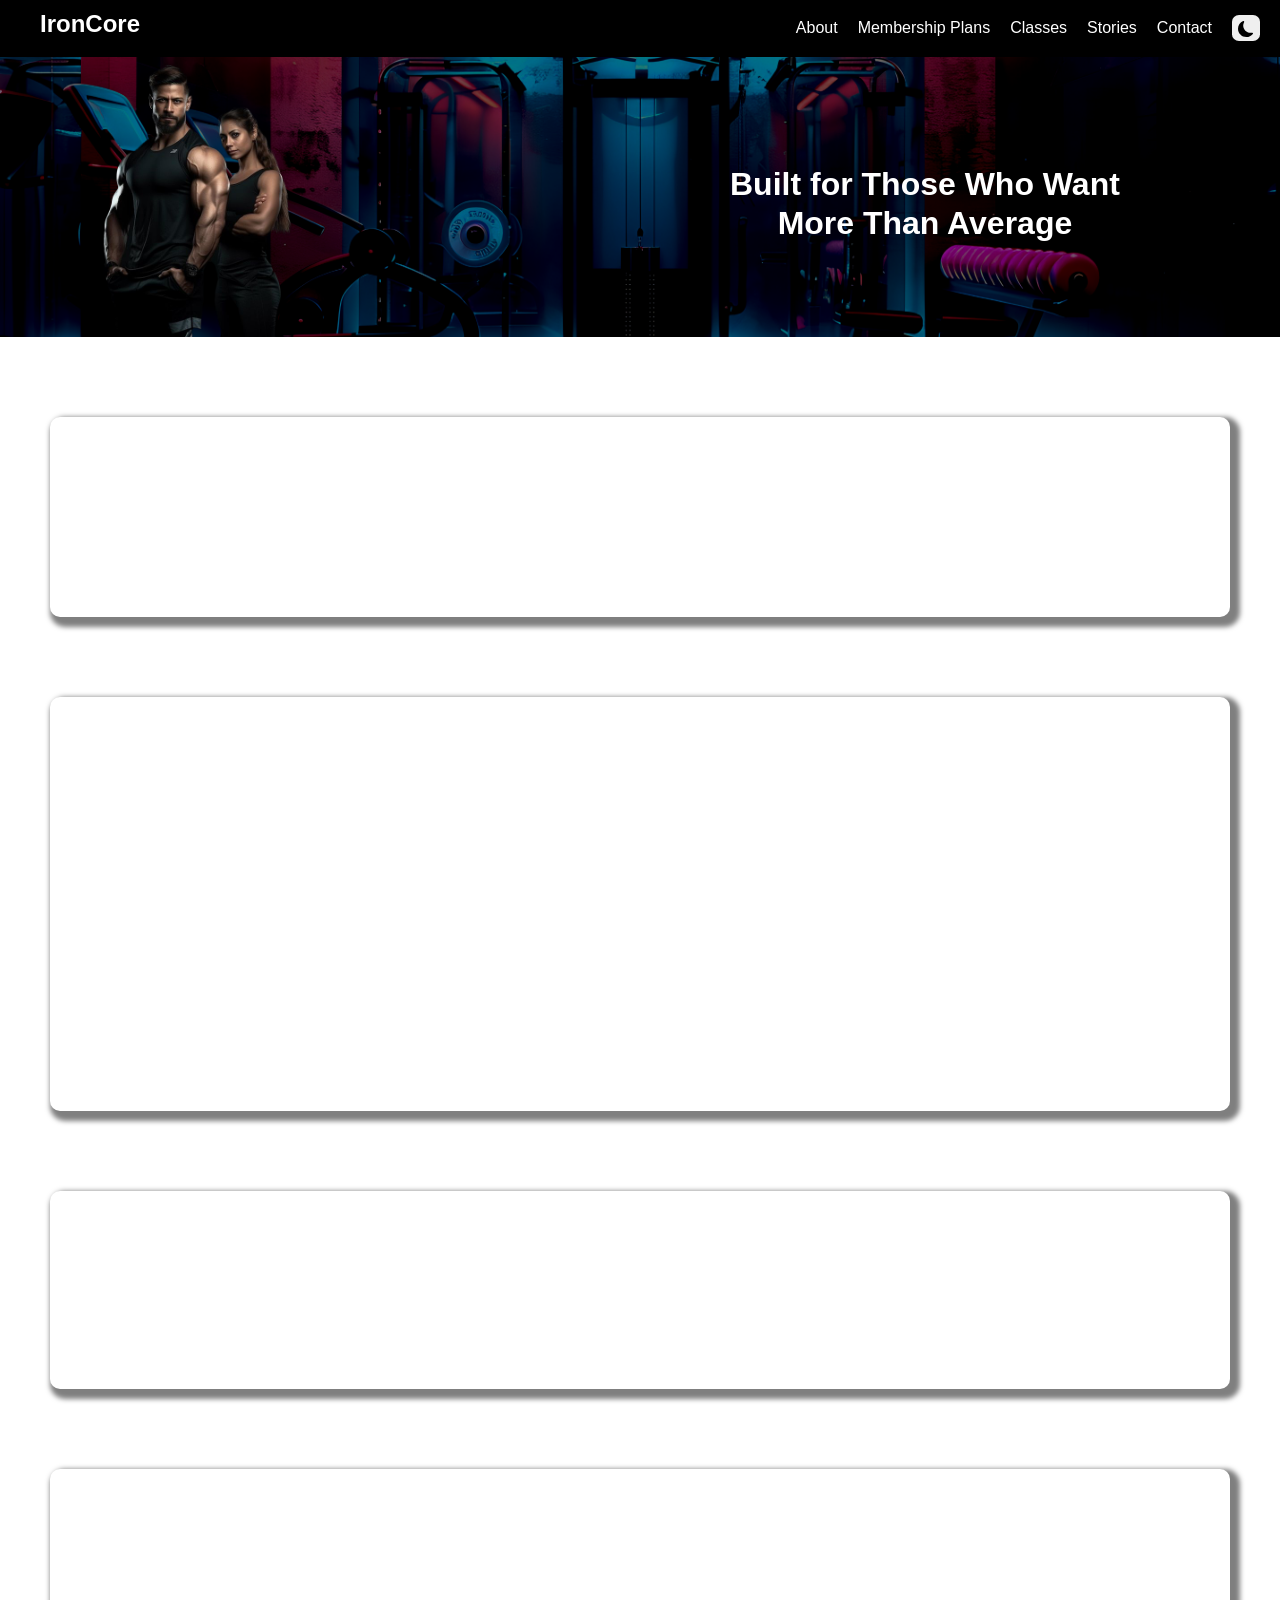
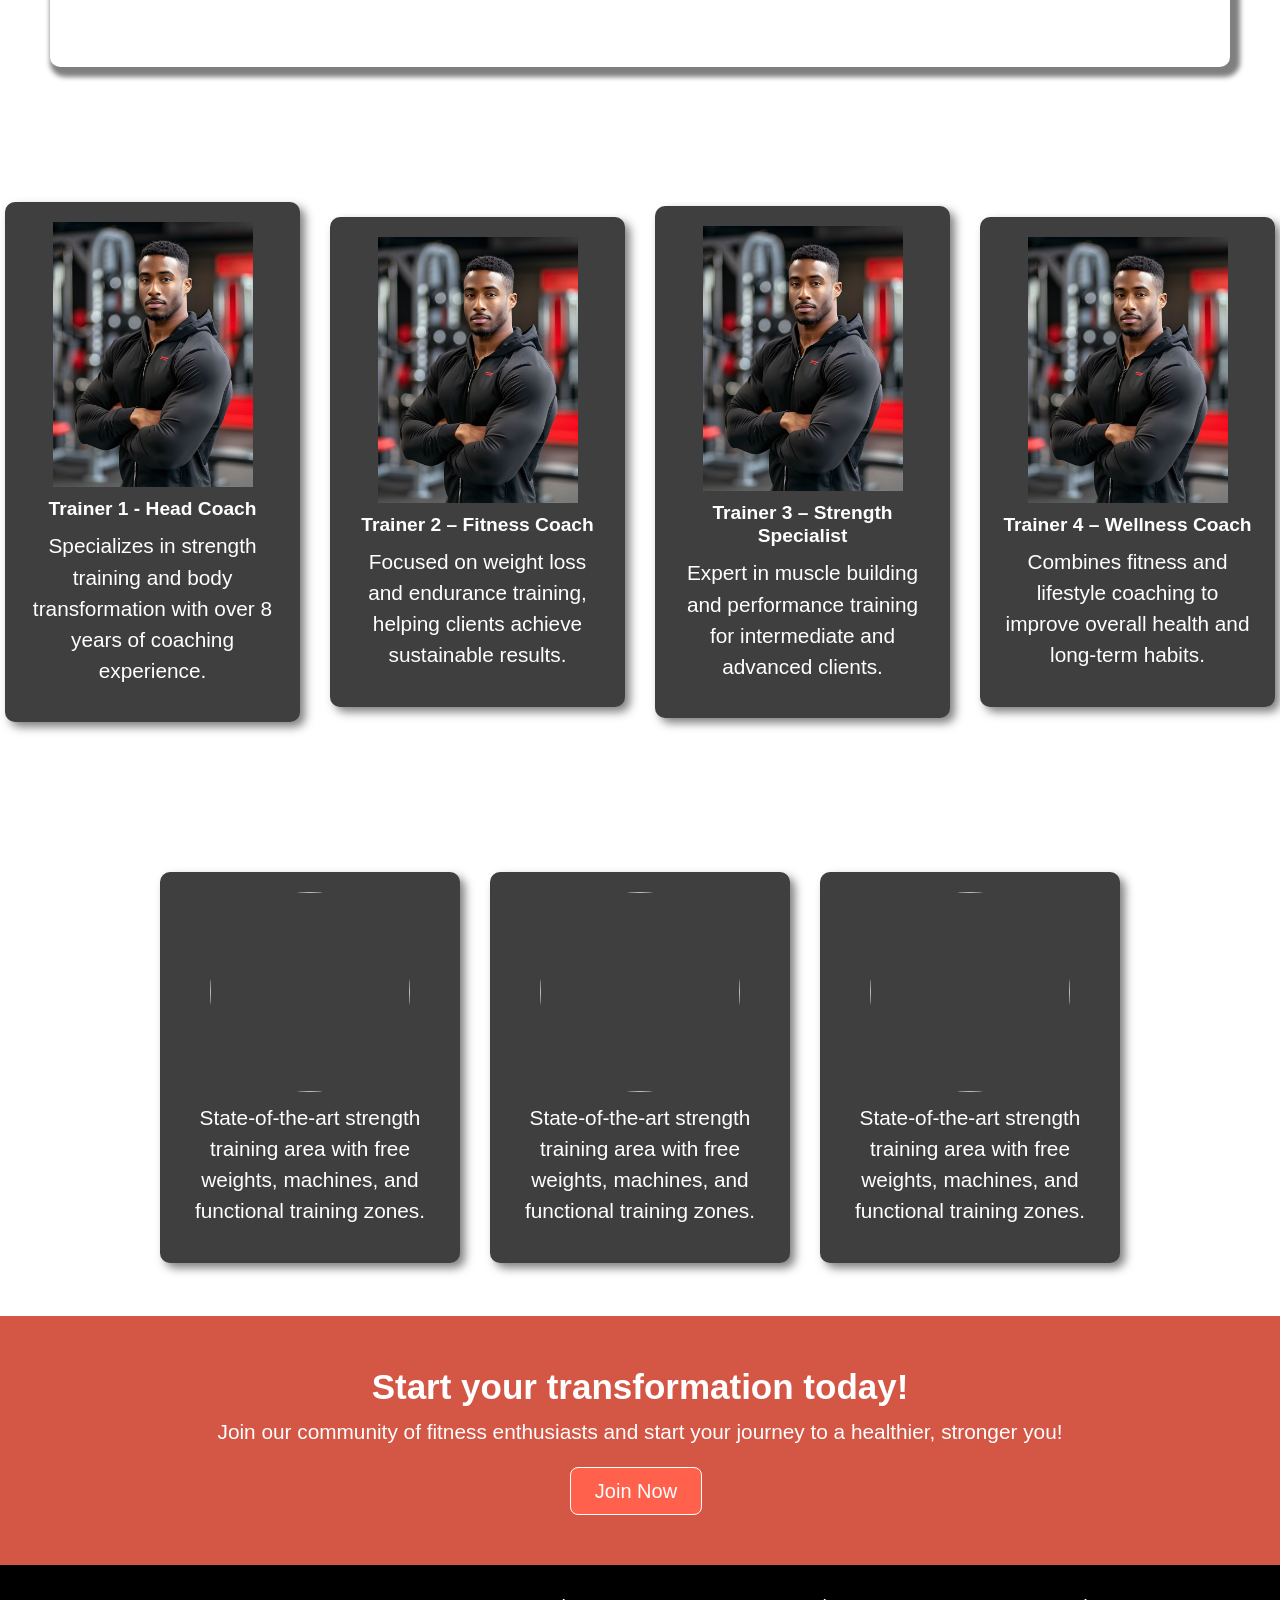
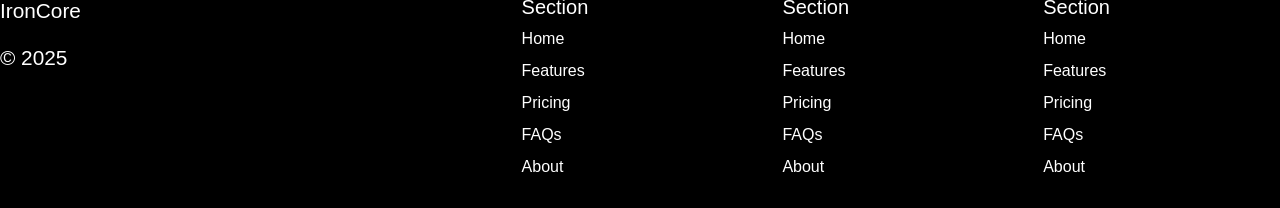
==== commit 264e706f: "image loading prob" ====
--- a/about.html
+++ b/about.html
@@ -20,11 +20,11 @@
         </div>
         <div>
             <ul class="Tlinks">
-                <li><a class="headerlink" href="/about.html">About</a></li>
-                <li><a class="headerlink" href="/membership.html">Membership Plans</a></li>
-                <li><a class="headerlink" href="/classes.html">Classes</a></li>
-                <li><a class="headerlink" href="/successstories.html">Stories</a></li>
-                <li><a class="headerlink" href="/contact.html">Contact</a></li>
+                <li><a class="headerlink" href="./about.html">About</a></li>
+                <li><a class="headerlink" href="./membership.html">Membership Plans</a></li>
+                <li><a class="headerlink" href="./classes.html">Classes</a></li>
+                <li><a class="headerlink" href="./successstories.html">Stories</a></li>
+                <li><a class="headerlink" href="./contact.html">Contact</a></li>
                 <li><button class="lightmode"><svg xmlns="http://www.w3.org/2000/svg" width="16" height="16"
                             fill="currentColor" class="bi bi-moon-fill" viewBox="0 0 16 16">
                             <path
@@ -34,7 +34,7 @@
         </div>
     </div>
     <div class="align-items-center info">
-        <div class="header-pic"> <img src="images/Gym Photoshoot.png" class="couple" alt="Bootstrap Themes"
+        <div class="header-pic"> <img src="images/Gym photoshoot.png" class="couple" alt="Bootstrap Themes"
                 loading="lazy"> </div>
         <div class="about">
             <h2 class="fw-bold mb-3 about-header">Built for Those Who Want <br>More Than Average
@@ -95,7 +95,7 @@
     </div>
     <div class="coaches mb-5">
         <div class="coach-card">
-            <div><img src="images/Coach1.jfif" alt="" width="200px"></div>
+            <div><img src="images/coach1.jfif" alt="" width="200px"></div>
             <div>
                 <h3 class="coach-name">Trainer 1 - Head Coach</h3>
                 <p>Specializes in strength training and body transformation with over 8 years of coaching experience.
@@ -103,21 +103,21 @@
             </div>
         </div>
         <div class="coach-card">
-            <div><img src="images/Coach1.jfif" alt="" width="200px"></div>
+            <div><img src="images/coach1.jfif" alt="" width="200px"></div>
             <div>
                 <h3 class="coach-name">Trainer 2 – Fitness Coach</h3>
                 <p>Focused on weight loss and endurance training, helping clients achieve sustainable results.</p>
             </div>
         </div>
         <div class="coach-card">
-            <div><img src="images/Coach1.jfif" alt="" width="200px"></div>
+            <div><img src="images/coach1.jfif" alt="" width="200px"></div>
             <div>
                 <h3 class="coach-name">Trainer 3 – Strength Specialist</h3>
                 <p>Expert in muscle building and performance training for intermediate and advanced clients.</p>
             </div>
         </div>
         <div class="coach-card">
-            <div><img src="images/Coach1.jfif" alt="" width="200px"></div>
+            <div><img src="images/coach1.jfif" alt="" width="200px"></div>
             <div>
                 <h3 class="coach-name">Trainer 4 – Wellness Coach</h3>
                 <p>Combines fitness and lifestyle coaching to improve overall health and long-term habits.</p>
@@ -201,6 +201,6 @@
 <script src="https://cdn.jsdelivr.net/npm/bootstrap@5.3.8/dist/js/bootstrap.bundle.min.js"
     integrity="sha384-FKyoEForCGlyvwx9Hj09JcYn3nv7wiPVlz7YYwJrWVcXK/BmnVDxM+D2scQbITxI"
     crossorigin="anonymous"></script>
-<script src="/script.js"></script>
+<script src="./script.js"></script>
 
 </html>
--- a/style.css
+++ b/style.css
@@ -10,6 +10,7 @@
 
 p {
     font-size: 1.3rem;
+    color: white;
 }
 
 .info {
@@ -262,11 +263,28 @@
     border: none;
 }
 
+.class_intro {
+    display: flex;
+    gap: 20px;
+    padding: 0px 50px;
+    align-items: center;
+}
+
+.class_pic {
+    max-width: 500px;
+    height: auto;
+    border-radius: 20px;
+}
+
 @media (max-width: 600px) {
     body {
         padding: 0px;
         font-size: 0.8rem;
         margin: 0px;
+    }
+
+    p {
+        font-size: 0.9rem;
     }
 
     .info {
@@ -399,6 +417,15 @@
         display: block;
         padding: 0px 20px;
         margin-top: 20px;
+    }
+
+    .class_intro {
+        padding: 0px 10px;
+        flex-direction: column;
+    }
+
+    .class_pic {
+        max-width: 300px;
     }
 }
 
@@ -633,4 +660,13 @@
     .act {
         margin-left: 150px;
     }
+
+    .class_intro {
+        padding: 0px 10px;
+        flex-direction: column;
+    }
+
+    .class_pic {
+        max-width: 500px;
+    }
 }
